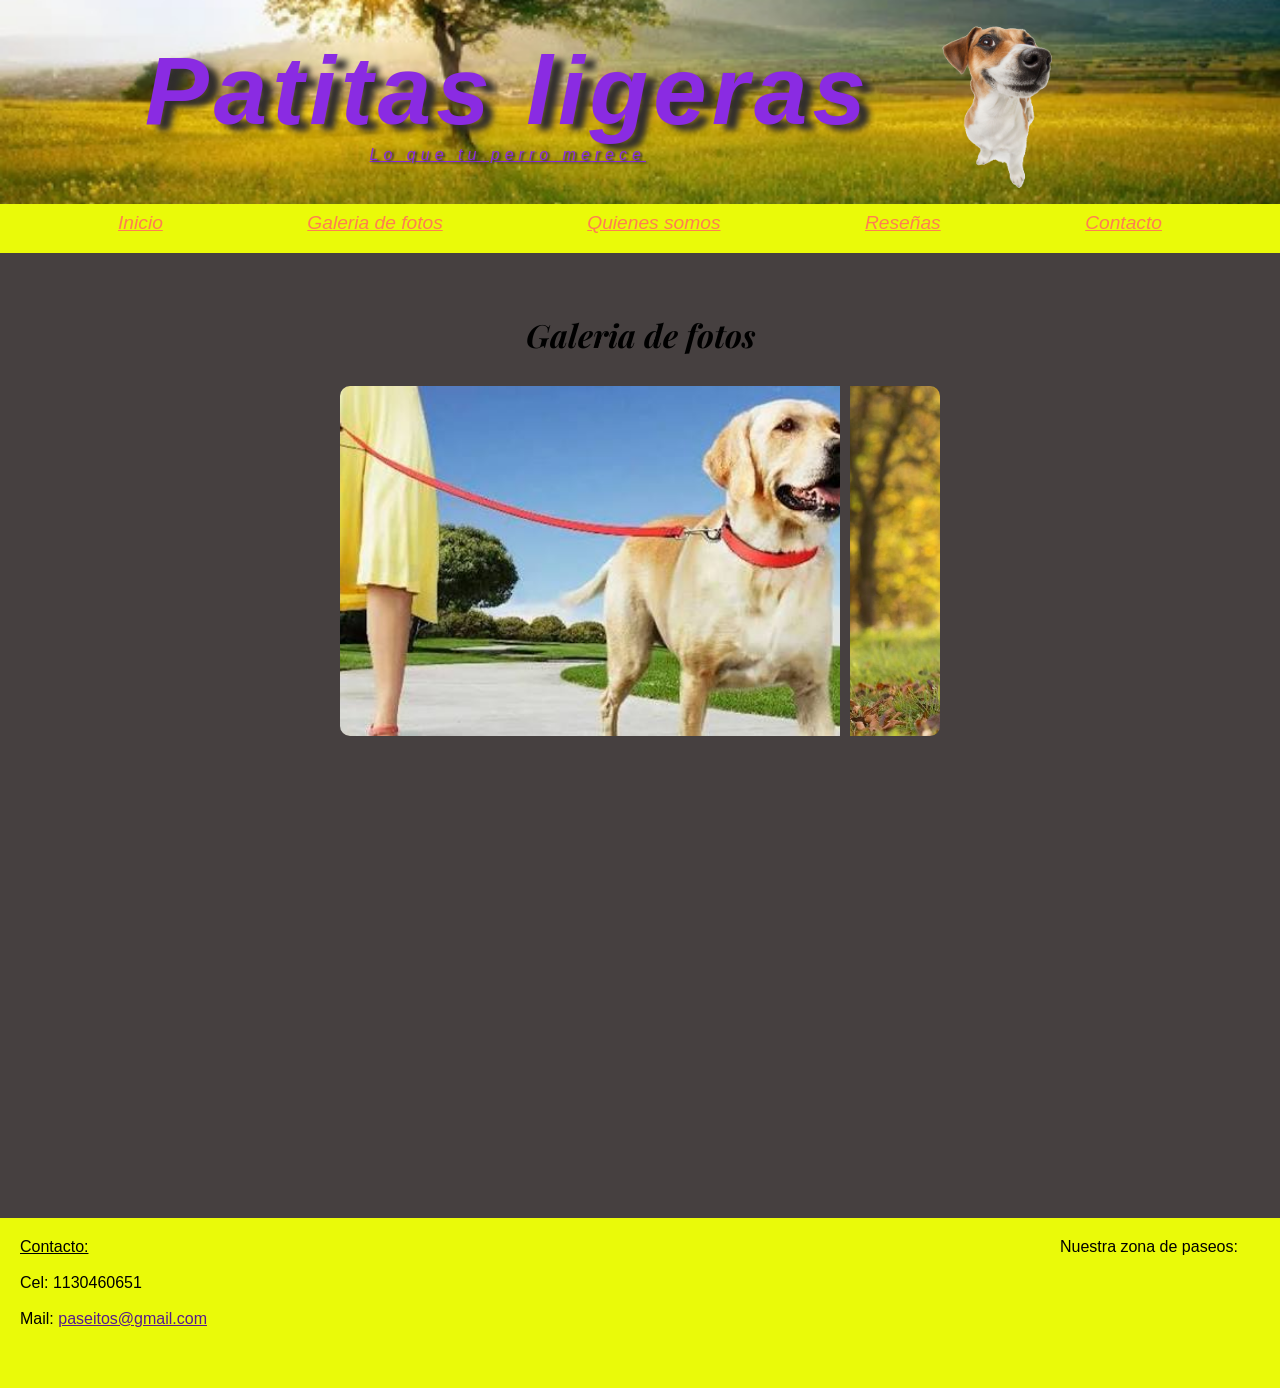
==== galeriadefotos.html @ ef993f12 "le puse carrusel" ====
<!DOCTYPE html>
<html lang="en">
<head>
    <link rel="preconnect" href="https://fonts.googleapis.com">
    <link rel="preconnect" href="https://fonts.gstatic.com" crossorigin>
    <link href="https://fonts.googleapis.com/css2?family=Playfair+Display:ital,wght@0,400..900;1,400..900&display=swap" rel="stylesheet">
    <link rel="stylesheet" href="css/estilos.css">
    <meta charset="UTF-8">
    <meta http-equiv="X-UA-Compatible" content="IE=edge">
    <meta name="viewport" content="width=device-width, initial-scale=1.0">
    <title>Paseitos</title>
</head>
<body>
    <header>
        <div id="bloquetitulos">
            <h1 id="titulo"><b>Patitas ligeras</b></h1>
            <p id="subtitulo"><i><u>Lo que tu perro merece</u></i></p>
        </div>
        <div id="perrito"></div>

    </header>
    <nav>
        <a href="index.html" class="nav-link">Inicio</a>
        <a href="" class="nav-link">Galeria de fotos</a>
        <a href="" class="nav-link">Quienes somos</a>
        <a href="reseñas.html" class="nav-link">Reseñas</a>
        <a href="formulario.html" class="nav-link">Contacto</a>
    </nav>
    <main>
        <div>
            <h2 class="servicios">Galeria de fotos</h2>
        </div>
        <div id="carrusel">
            <div id="tiracarrusel">
                <img src="imagenes/perrocarrusel1.jpg" alt="foto1">
                <img src="imagenes/perrocarrusel2.jpg" alt="foto2">
                <img src="imagenes/perrocarrusel3.jpg" alt="foto3">
                <img src="imagenes/perrocarrusel4.jpg" alt="foto4">
                <img src="imagenes/perrocarrusel5.jpg" alt="foto5">
                <img src="imagenes/perrocarrusel6.jpg" alt="foto6">
                <img src="imagenes/perrocarrusel1.jpg" alt="foto1">
                <img src="imagenes/perrocarrusel2.jpg" alt="foto2">
                <img src="imagenes/perrocarrusel3.jpg" alt="foto3">
                <img src="imagenes/perrocarrusel4.jpg" alt="foto4">
                <img src="imagenes/perrocarrusel5.jpg" alt="foto5">
                <img src="imagenes/perrocarrusel6.jpg" alt="foto6">
            </div>
        </div>

    </main>
    <footer>
        <div id="contacto">
            <p><u>Contacto:</u><br><br>Cel: 1130460651</p><br>
            <p>Mail: <a href="">paseitos@gmail.com</a></p>
        </div>
        <div id="mapa">
            <p>Nuestra zona de paseos: </p><br>
            <iframe src="https://www.google.com/maps/embed?pb=!1m18!1m12!1m3!1d3283.464319316237!2d-58.43545582524229!3d-34.6177048729493!2m3!1f0!2f0!3f0!3m2!1i1024!2i768!4f13.1!3m3!1m2!1s0x95bcca4472f099d3%3A0xc85673a96cf48593!2sAv.%20Rivadavia%204800%2C%20C1424%20Cdad.%20Aut%C3%B3noma%20de%20Buenos%20Aires!5e0!3m2!1sen!2sar!4v1789927757687!5m2!1sen!2sar" style="border:0;" allowfullscreen="" loading="lazy" referrerpolicy="strict-origin-when-cross-origin" width="200" height="100"></iframe>
        </div>    
    </footer>
</body>
</html>
---- css/estilos.css ----
*{
    margin:0%;
    font-family: Arial, Helvetica, sans-serif;
}

header{
    background: url("../imagenes/fotoportada.jpg");
    background-repeat: no-repeat;
    background-size: cover;
    background-position: center;
    text-align: center;
    font-style: oblique;
}

#titulo{
    font-size: 6em;
    color: blueviolet;
    letter-spacing: 5px;
    text-shadow: 10px 6px 6px rgb(48, 45, 45);
}


#subtitulo{
    color:blueviolet;
    letter-spacing: 5px;
    text-shadow: 2px 1px 2px rgb(48, 45, 45);

}


#bloquetitulos{
    display: inline-block;
    vertical-align: middle;
    margin-top: -12em;
    margin-left: 100px;


}
#perrito{
    background: url("../imagenes/perro1.png");
    background-repeat: no-repeat;
    background-size: contain;
    width: 300px;
    height: 200px;
    display: inline-block;
    margin-left: 60px;

}

nav{
    width: 100%;
    height: 4vh;
    background-color: rgb(234, 250, 9);
    text-align: center;
    padding-top: 8px;
    padding-bottom: 5px;

}

.nav-link{
    margin-right: 70px;
    margin-left: 70px;
    display: inline-block;
    color:coral;
    font-size: 1.2em;
    font-style: italic;

}

main{
    display: flex;
    justify-content: flex-start;
    flex-direction: column;
    align-items: center;
    width: 100%;
    height: 85vh;
    background-color: rgb(70, 64, 64);
    padding-bottom: 150px;
    padding-top: 50px;
    
}


#maingrid{            /*es el main de la pagina de reseñas*/
    width: 100%;
    height: 85vh;
    background-color: rgb(70, 64, 64);
    padding-bottom: 150px;
    padding-top: 50px;

}


#grid{               /*el grid para la pagina de reseñas*/
    display: grid;
    grid-template-columns: repeat(3, 1fr);
    grid-template-rows: auto auto auto;
    grid-gap: 2rem;
    text-align: center;
    padding-left: 20px;
    padding-right: 20px;


}




.reseñas{      /*los cuadritos de las reseñas*/
    background-color: rgb(233, 222, 162);
    font-style: italic;
    width: 300px;
    height: 200px;
    padding: 10px;
}




footer{
    display: flex;
    width: 100%;
    height: 170px;
    background-color: rgb(234, 250, 9);
    justify-content: space-between;
}



#contacto{
    margin-left: 20px;
    margin-top: 20px;

}




#mapa{
    margin-right: 20px;
    margin-top: 20px;

}



#opiniones{     /*subtitulo de la pagina de reseñas*/
    font-size: 2em;
    margin-top: 10px;
    font-family: "Playfair Display", serif;
    font-style: italic;
    grid-column: 1/-1;

}



.servicios{
    font-size: 2em;
    margin-top: 10px;
    font-family: "Playfair Display", serif;
    font-style: italic;
}



.links{
    font-family: "Playfair Display", serif;
    font-style: italic;

}


mark{
    background-color: rgb(250, 96, 40);


}

#cajasservicios{
    width: 100%;
    display: flex;
    margin-top: 20px;
    justify-content: space-evenly;

}

.cajas{
    width: 300px;
    height: 300px;
    display: flex;
    flex-direction: column;
    align-items: center;
    color: black;
    margin-top: 40px;
}

#caja1{
    width: 300px;
    height: 300px;
    background: url("../imagenes/perroindiv.jpg");
    background-repeat: no-repeat;
    background-size: cover;
    margin-bottom: 10px;
    transition: all 1.5s;

}

#caja2{
    width: 300px;
    height: 300px;
    background: url("../imagenes/perrosgrupo.jpg");
    background-repeat: no-repeat;
    background-size: cover;
    margin-bottom: 10px;
    transition: all 1.5s;

}

#caja1:hover{
    transform: scale(1.2 , 1.2) rotate(3deg);
    -webkit-transform: scale(1.2, 1.2) rotate(3deg);
    -ms-transform: scale(1.2, 1.2) rotate(3deg);
}

#caja2:hover{
    transform: scale(1.2 , 1.2) rotate(-3deg);
    -webkit-transform: scale(1.2, 1.2) rotate(-3deg);
    -ms-transform: scale(1.2, 1.2) rotate(-3deg);

}

#tabla{
    width: 60vw;
    background-color: rgb(223, 178, 122);
    color: black;
    border-radius: 5px;
    margin-top: 40px;

}

#carrusel{
    width: 100%;
    max-width: 600px;
    overflow: hidden;
    scroll-snap-type: x mandatory;
    border-radius: 10px;
    margin-top: 30px;
}

#tiracarrusel{
    display: flex;
    gap: 10px;
    width: max-content;
    animation: desplazar 60s linear infinite;
}

#tiracarrusel img{
    width: 500px;
    height: 350px;
    object-fit: cover;
    scroll-snap-align: center;
    flex-shrink: 0;
}


@keyframes desplazar {
    0%{
        transform: translateX(0);
    }
    
    
    100%{
        transform: translateX(-50%);
    }
}
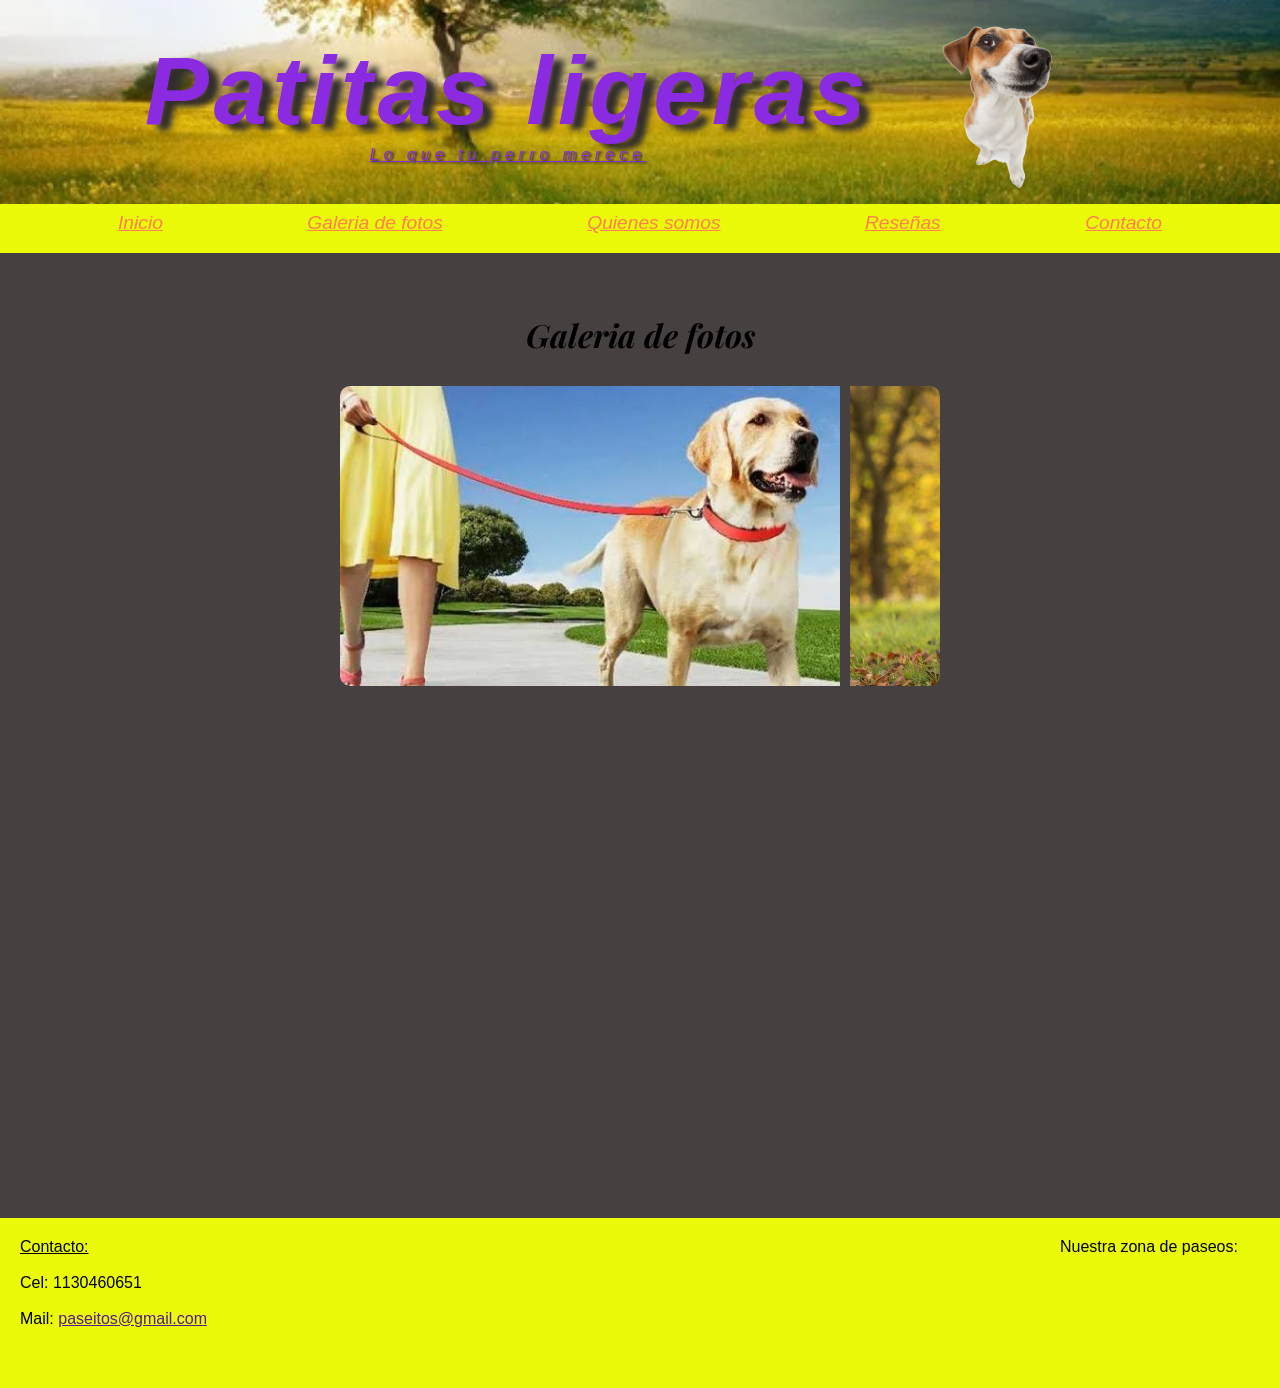
==== commit 06a119da: "le agregue favicon" ====
--- a/galeriadefotos.html
+++ b/galeriadefotos.html
@@ -1,6 +1,7 @@
 <!DOCTYPE html>
 <html lang="en">
 <head>
+    <link rel="icon" href="imagenes/favicon.ico">
     <link rel="preconnect" href="https://fonts.googleapis.com">
     <link rel="preconnect" href="https://fonts.gstatic.com" crossorigin>
     <link href="https://fonts.googleapis.com/css2?family=Playfair+Display:ital,wght@0,400..900;1,400..900&display=swap" rel="stylesheet">
@@ -22,7 +23,7 @@
     <nav>
         <a href="index.html" class="nav-link">Inicio</a>
         <a href="" class="nav-link">Galeria de fotos</a>
-        <a href="" class="nav-link">Quienes somos</a>
+        <a href="quienessomos.html" class="nav-link">Quienes somos</a>
         <a href="reseñas.html" class="nav-link">Reseñas</a>
         <a href="formulario.html" class="nav-link">Contacto</a>
     </nav>
--- a/css/estilos.css
+++ b/css/estilos.css
@@ -257,7 +257,7 @@
 
 #tiracarrusel img{
     width: 500px;
-    height: 350px;
+    height: 300px;
     object-fit: cover;
     scroll-snap-align: center;
     flex-shrink: 0;
@@ -274,3 +274,9 @@
         transform: translateX(-50%);
     }
 }
+
+
+.parrafo{
+    width: 60%;
+    margin-top: 20px;
+}
